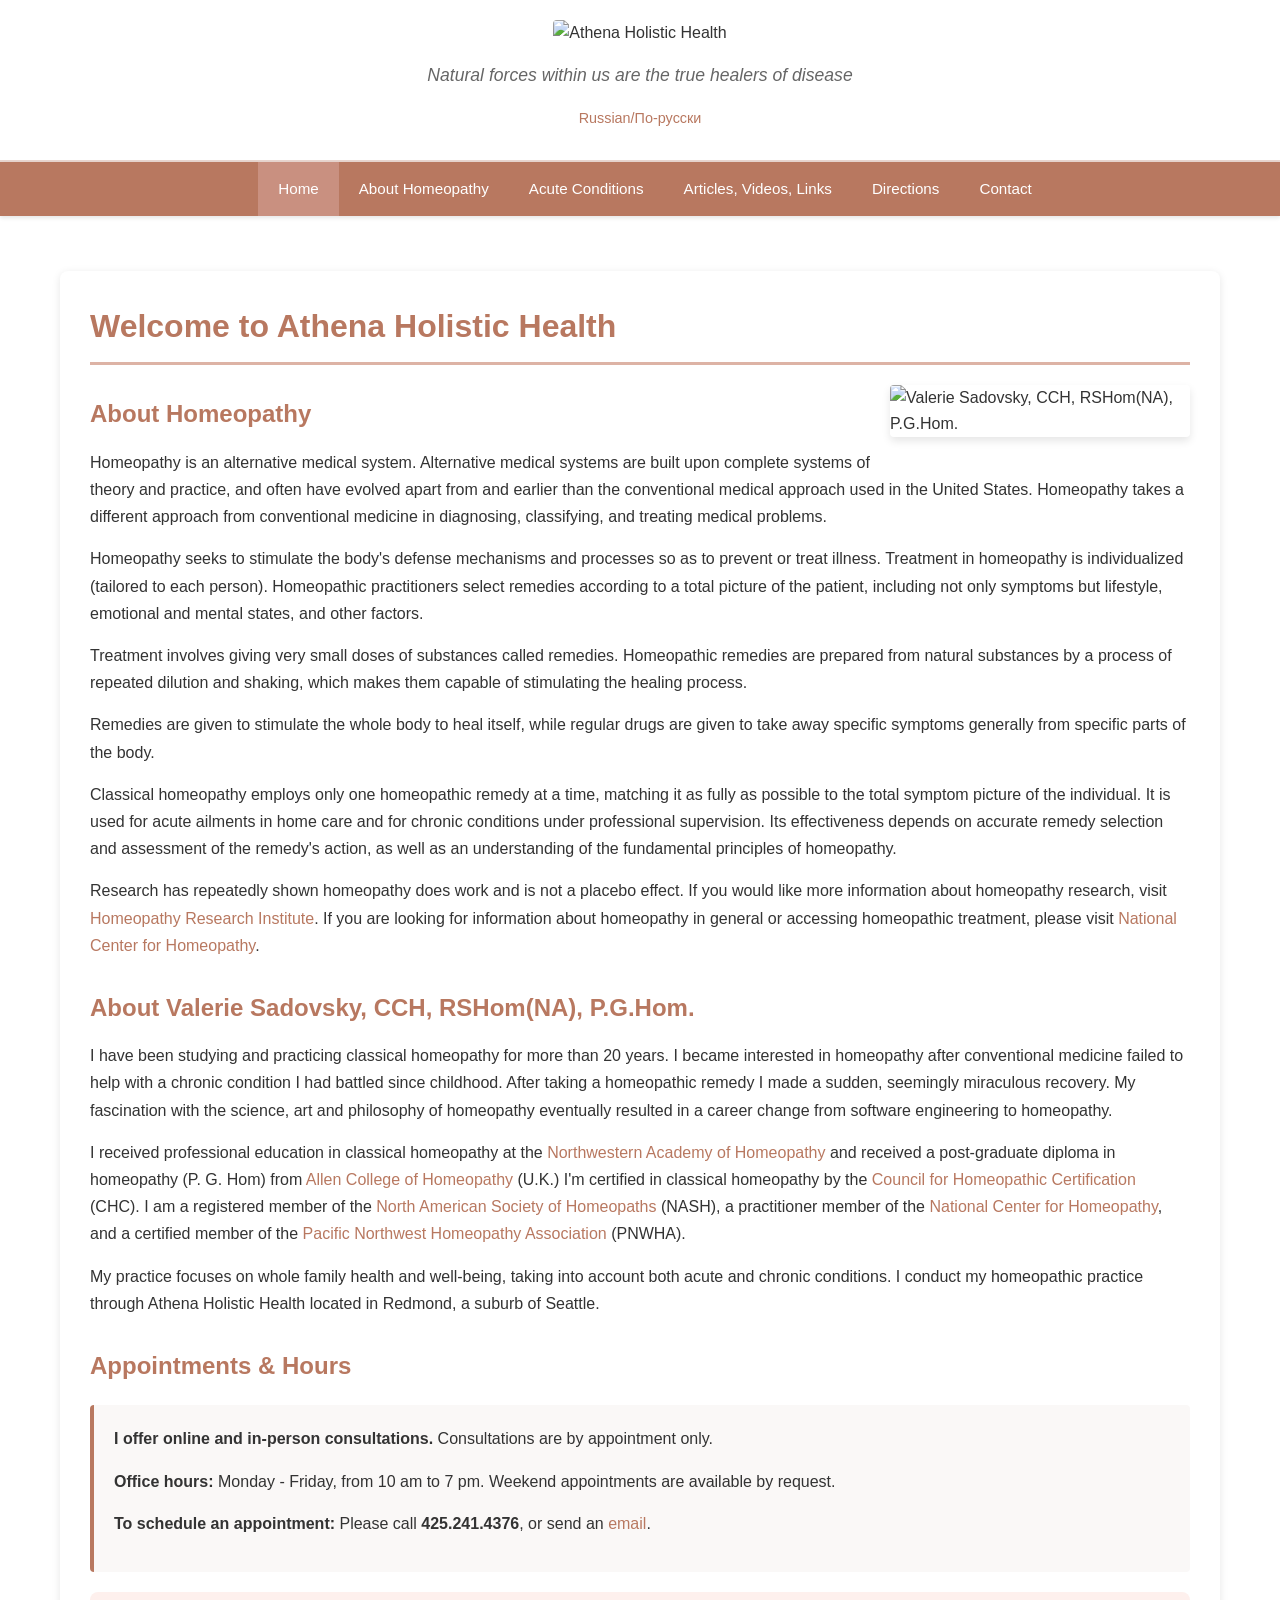
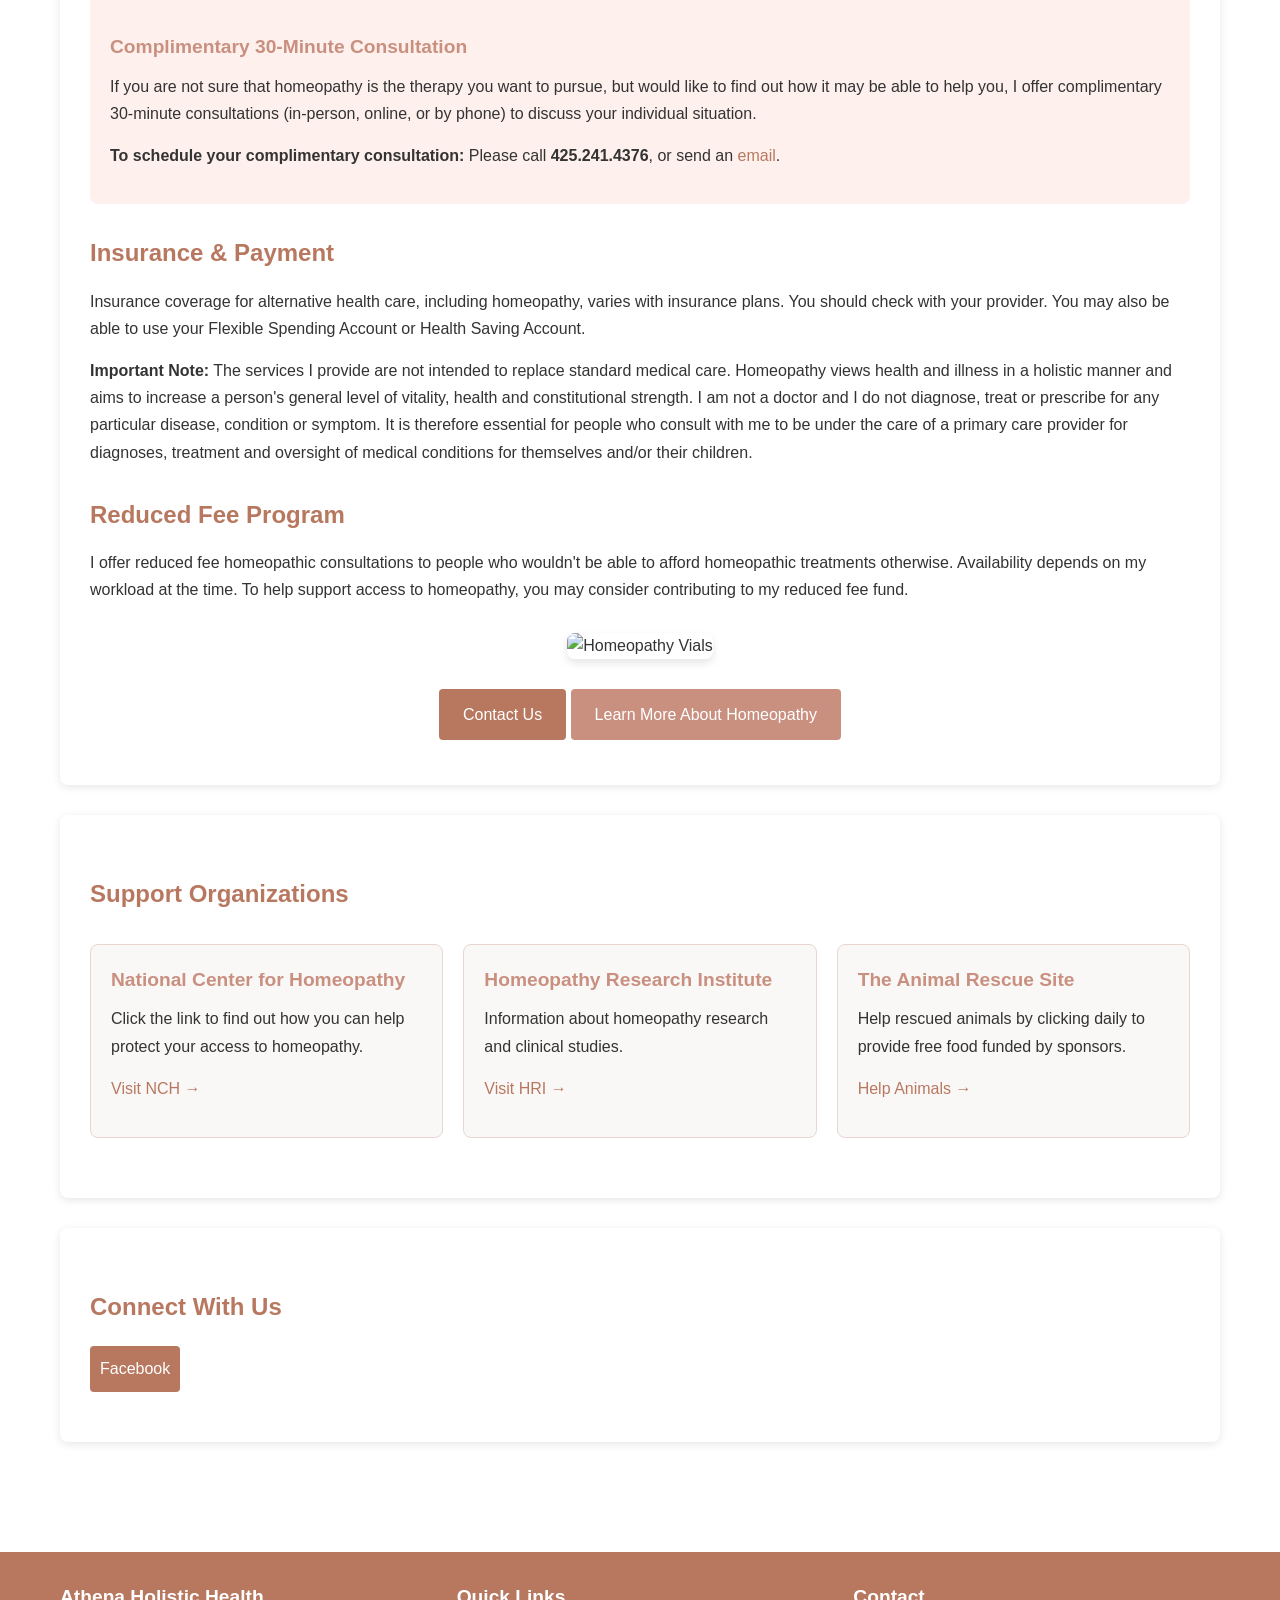
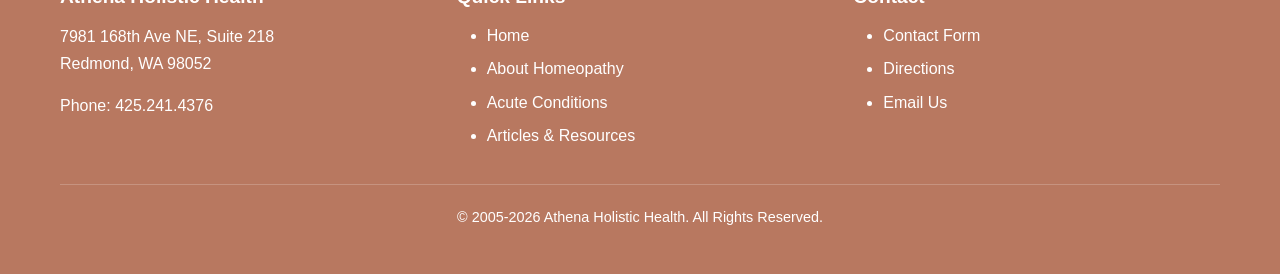
==== index.html @ 0980163d "v0.5 of marlev web site" ====
<!DOCTYPE html>
<html lang="en">
<head>
    <meta charset="UTF-8">
    <meta name="viewport" content="width=device-width, initial-scale=1.0">
    <meta name="description" content="Athena Holistic Health - Classical Homeopathy practice in Redmond, WA. Professional homeopathic treatment by Valerie Sadovsky, CCH, RSHom(NA), P.G.Hom.">
    <meta name="keywords" content="homeopathy, homeopathic treatment, classical homeopathy, Redmond, Seattle, Washington, holistic health, natural medicine">
    <title>Athena Holistic Health - Classical Homeopathy in Redmond, WA</title>
    <link rel="stylesheet" href="styles.css">
</head>
<body>
    <header>
        <div class="container">
            <div class="header-content">
                <img src="http://www.marlev.com/images/Practice_Banner1.gif" alt="Athena Holistic Health" style="max-width: 100%; height: auto; margin-bottom: 15px;">
                <p class="tagline">Natural forces within us are the true healers of disease</p>
                <p class="language-link"><a href="russian.html">Russian/По-русски</a></p>
            </div>
        </div>
    </header>

    <nav>
        <div class="container">
            <ul>
                <li><a href="index.html" class="active">Home</a></li>
                <li><a href="about-homeopathy.html">About Homeopathy</a></li>
                <li><a href="acute-conditions.html">Acute Conditions</a></li>
                <li><a href="articles.html">Articles, Videos, Links</a></li>
                <li><a href="directions.html">Directions</a></li>
                <li><a href="contact.html">Contact</a></li>
            </ul>
        </div>
    </nav>

    <main>
        <div class="container">
            <div class="content-section">
                <h1>Welcome to Athena Holistic Health</h1>
                
                <img src="http://www.marlev.com/images/LeraWeb5.JPG" alt="Valerie Sadovsky, CCH, RSHom(NA), P.G.Hom." class="profile-image">
                
                <h2>About Homeopathy</h2>
                <p>Homeopathy is an alternative medical system. Alternative medical systems are built upon complete systems of theory and practice, and often have evolved apart from and earlier than the conventional medical approach used in the United States. Homeopathy takes a different approach from conventional medicine in diagnosing, classifying, and treating medical problems.</p>

                <p>Homeopathy seeks to stimulate the body's defense mechanisms and processes so as to prevent or treat illness. Treatment in homeopathy is individualized (tailored to each person). Homeopathic practitioners select remedies according to a total picture of the patient, including not only symptoms but lifestyle, emotional and mental states, and other factors.</p>

                <p>Treatment involves giving very small doses of substances called remedies. Homeopathic remedies are prepared from natural substances by a process of repeated dilution and shaking, which makes them capable of stimulating the healing process.</p>

                <p>Remedies are given to stimulate the whole body to heal itself, while regular drugs are given to take away specific symptoms generally from specific parts of the body.</p>

                <p>Classical homeopathy employs only one homeopathic remedy at a time, matching it as fully as possible to the total symptom picture of the individual. It is used for acute ailments in home care and for chronic conditions under professional supervision. Its effectiveness depends on accurate remedy selection and assessment of the remedy's action, as well as an understanding of the fundamental principles of homeopathy.</p>

                <p>Research has repeatedly shown homeopathy does work and is not a placebo effect. If you would like more information about homeopathy research, visit <a href="https://www.hri-research.org/" target="_blank">Homeopathy Research Institute</a>. If you are looking for information about homeopathy in general or accessing homeopathic treatment, please visit <a href="http://nationalcenterforhomeopathy.org/" target="_blank">National Center for Homeopathy</a>.</p>

                <h2>About Valerie Sadovsky, CCH, RSHom(NA), P.G.Hom.</h2>
                <p>I have been studying and practicing classical homeopathy for more than 20 years. I became interested in homeopathy after conventional medicine failed to help with a chronic condition I had battled since childhood. After taking a homeopathic remedy I made a sudden, seemingly miraculous recovery. My fascination with the science, art and philosophy of homeopathy eventually resulted in a career change from software engineering to homeopathy.</p>

                <p>I received professional education in classical homeopathy at the <a href="http://homeovista.org/" target="_blank">Northwestern Academy of Homeopathy</a> and received a post-graduate diploma in homeopathy (P. G. Hom) from <a href="http://www.homeopathy-course.com/" target="_blank">Allen College of Homeopathy</a> (U.K.) I'm certified in classical homeopathy by the <a href="http://www.homeopathicdirectory.com/" target="_blank">Council for Homeopathic Certification</a> (CHC). I am a registered member of the <a href="http://www.homeopathy.org/" target="_blank">North American Society of Homeopaths</a> (NASH), a practitioner member of the <a href="http://nationalcenterforhomeopathy.org/" target="_blank">National Center for Homeopathy</a>, and a certified member of the <a href="https://pnwha.org/" target="_blank">Pacific Northwest Homeopathy Association</a> (PNWHA).</p>

                <p>My practice focuses on whole family health and well-being, taking into account both acute and chronic conditions. I conduct my homeopathic practice through Athena Holistic Health located in Redmond, a suburb of Seattle.</p>

                <h2>Appointments & Hours</h2>
                <div class="info-box">
                    <p><strong>I offer online and in-person consultations.</strong> Consultations are by appointment only.</p>
                    <p><strong>Office hours:</strong> Monday - Friday, from 10 am to 7 pm. Weekend appointments are available by request.</p>
                    <p><strong>To schedule an appointment:</strong> Please call <strong>425.241.4376</strong>, or send an <a href="contact.html">email</a>.</p>
                </div>

                <div class="highlight-box">
                    <h3>Complimentary 30-Minute Consultation</h3>
                    <p>If you are not sure that homeopathy is the therapy you want to pursue, but would like to find out how it may be able to help you, I offer complimentary 30-minute consultations (in-person, online, or by phone) to discuss your individual situation.</p>
                    <p><strong>To schedule your complimentary consultation:</strong> Please call <strong>425.241.4376</strong>, or send an <a href="contact.html">email</a>.</p>
                </div>

                <h2>Insurance & Payment</h2>
                <p>Insurance coverage for alternative health care, including homeopathy, varies with insurance plans. You should check with your provider. You may also be able to use your Flexible Spending Account or Health Saving Account.</p>

                <p><strong>Important Note:</strong> The services I provide are not intended to replace standard medical care. Homeopathy views health and illness in a holistic manner and aims to increase a person's general level of vitality, health and constitutional strength. I am not a doctor and I do not diagnose, treat or prescribe for any particular disease, condition or symptom. It is therefore essential for people who consult with me to be under the care of a primary care provider for diagnoses, treatment and oversight of medical conditions for themselves and/or their children.</p>

                <h2>Reduced Fee Program</h2>
                <p>I offer reduced fee homeopathic consultations to people who wouldn't be able to afford homeopathic treatments otherwise. Availability depends on my workload at the time. To help support access to homeopathy, you may consider contributing to my reduced fee fund.</p>

                <div class="text-center mt-3">
                    <img src="http://www.marlev.com/images/bottles2.jpg" alt="Homeopathy Vials" style="max-width: 400px; width: 100%; border-radius: 8px; box-shadow: 0 4px 8px rgba(0,0,0,0.1);">
                </div>

                <p class="text-center mt-3">
                    <a href="contact.html" class="button">Contact Us</a>
                    <a href="about-homeopathy.html" class="button button-secondary">Learn More About Homeopathy</a>
                </p>
            </div>

            <div class="content-section">
                <h2>Support Organizations</h2>
                <div class="card-grid">
                    <div class="card">
                        <h3>National Center for Homeopathy</h3>
                        <p>Click the link to find out how you can help protect your access to homeopathy.</p>
                        <p><a href="http://nationalcenterforhomeopathy.org/" target="_blank">Visit NCH →</a></p>
                    </div>
                    <div class="card">
                        <h3>Homeopathy Research Institute</h3>
                        <p>Information about homeopathy research and clinical studies.</p>
                        <p><a href="https://www.hri-research.org/" target="_blank">Visit HRI →</a></p>
                    </div>
                    <div class="card">
                        <h3>The Animal Rescue Site</h3>
                        <p>Help rescued animals by clicking daily to provide free food funded by sponsors.</p>
                        <p><a href="http://www.theanimalrescuesite.com/" target="_blank">Help Animals →</a></p>
                    </div>
                </div>
            </div>

            <div class="content-section">
                <h2>Connect With Us</h2>
                <div class="social-links">
                    <a href="https://www.facebook.com/pages/Athena-Holistic-Health-Valerie-Sadovsky-CCH/294292060655565" target="_blank">Facebook</a>
                </div>
            </div>
        </div>
    </main>

    <footer>
        <div class="container">
            <div class="footer-content">
                <div class="footer-section">
                    <h3>Athena Holistic Health</h3>
                    <p>7981 168th Ave NE, Suite 218<br>
                    Redmond, WA 98052</p>
                    <p>Phone: 425.241.4376</p>
                </div>
                <div class="footer-section">
                    <h3>Quick Links</h3>
                    <ul>
                        <li><a href="index.html">Home</a></li>
                        <li><a href="about-homeopathy.html">About Homeopathy</a></li>
                        <li><a href="acute-conditions.html">Acute Conditions</a></li>
                        <li><a href="articles.html">Articles & Resources</a></li>
                    </ul>
                </div>
                <div class="footer-section">
                    <h3>Contact</h3>
                    <ul>
                        <li><a href="contact.html">Contact Form</a></li>
                        <li><a href="directions.html">Directions</a></li>
                        <li><a href="mailto:valerie@athenaholistichealth.com">Email Us</a></li>
                    </ul>
                </div>
            </div>
            <div class="footer-bottom">
                <p>&copy; 2005-2026 Athena Holistic Health. All Rights Reserved.</p>
            </div>
        </div>
    </footer>
</body>
</html>
---- styles.css ----
/* Modern CSS for Athena Holistic Health Website */

/* CSS Reset and Base Styles */
* {
    margin: 0;
    padding: 0;
    box-sizing: border-box;
}

:root {
    --primary-color: #b87860;
    --secondary-color: #c99080;
    --accent-color: #ddb3a5;
    --text-dark: #333;
    --text-light: #666;
    --bg-light: #faf8f7;
    --bg-white: #ffffff;
    --border-color: #e8d5cf;
    --link-color: #b87860;
    --link-hover: #8d5845;
}

body {
    font-family: 'Segoe UI', Tahoma, Geneva, Verdana, sans-serif;
    line-height: 1.6;
    color: var(--text-dark);
    background-color: var(--bg-white);
}

/* Container */
.container {
    max-width: 1200px;
    margin: 0 auto;
    padding: 0 20px;
}

/* Header */
header {
    background-color: var(--bg-white);
    border-bottom: 2px solid var(--border-color);
    padding: 20px 0;
}

.header-content {
    display: flex;
    flex-direction: column;
    align-items: center;
    text-align: center;
}

.site-title {
    font-size: 2rem;
    color: var(--primary-color);
    margin-bottom: 10px;
}

.tagline {
    font-style: italic;
    color: var(--text-light);
    margin-bottom: 15px;
    font-size: 1.1rem;
}

.language-link {
    font-size: 0.9rem;
    margin-bottom: 10px;
}

/* Navigation */
nav {
    background-color: var(--primary-color);
    position: sticky;
    top: 0;
    z-index: 100;
    box-shadow: 0 2px 4px rgba(0,0,0,0.1);
}

nav ul {
    list-style: none;
    display: flex;
    flex-wrap: wrap;
    justify-content: center;
    padding: 0;
}

nav ul li {
    margin: 0;
}

nav ul li a {
    display: block;
    padding: 15px 20px;
    color: white;
    text-decoration: none;
    transition: background-color 0.3s;
    font-size: 0.95rem;
}

nav ul li a:hover,
nav ul li a.active {
    background-color: var(--secondary-color);
}

/* Main Content */
main {
    padding: 40px 0;
    min-height: calc(100vh - 400px);
}

.content-section {
    background-color: var(--bg-white);
    padding: 30px;
    margin-bottom: 30px;
    border-radius: 8px;
    box-shadow: 0 2px 8px rgba(0,0,0,0.1);
}

/* Typography */
h1 {
    font-size: 2rem;
    color: var(--primary-color);
    margin-bottom: 20px;
    border-bottom: 3px solid var(--accent-color);
    padding-bottom: 10px;
}

h2 {
    font-size: 1.5rem;
    color: var(--primary-color);
    margin-top: 30px;
    margin-bottom: 15px;
}

h3 {
    font-size: 1.2rem;
    color: var(--secondary-color);
    margin-top: 20px;
    margin-bottom: 10px;
}

p {
    margin-bottom: 15px;
    line-height: 1.7;
}

a {
    color: var(--link-color);
    text-decoration: none;
}

a:hover {
    color: var(--link-hover);
    text-decoration: underline;
}

/* Images */
img {
    max-width: 100%;
    height: auto;
    border-radius: 4px;
}

.profile-image {
    float: right;
    margin: 0 0 20px 20px;
    max-width: 300px;
    box-shadow: 0 4px 8px rgba(0,0,0,0.1);
}

.icon-image {
    max-width: 80px;
    margin: 10px;
}

/* Lists */
ul, ol {
    margin-left: 30px;
    margin-bottom: 15px;
}

li {
    margin-bottom: 8px;
}

/* Buttons */
.button {
    display: inline-block;
    padding: 12px 24px;
    background-color: var(--primary-color);
    color: white;
    text-decoration: none;
    border-radius: 4px;
    transition: background-color 0.3s;
    border: none;
    cursor: pointer;
    font-size: 1rem;
}

.button:hover {
    background-color: var(--secondary-color);
    text-decoration: none;
}

.button-secondary {
    background-color: var(--secondary-color);
}

.button-secondary:hover {
    background-color: var(--primary-color);
}

/* Forms */
form {
    max-width: 600px;
}

.form-group {
    margin-bottom: 20px;
}

label {
    display: block;
    margin-bottom: 5px;
    font-weight: 600;
    color: var(--text-dark);
}

input[type="text"],
input[type="email"],
input[type="tel"],
textarea {
    width: 100%;
    padding: 10px;
    border: 1px solid var(--border-color);
    border-radius: 4px;
    font-size: 1rem;
    font-family: inherit;
}

textarea {
    min-height: 150px;
    resize: vertical;
}

input:focus,
textarea:focus {
    outline: none;
    border-color: var(--primary-color);
    box-shadow: 0 0 5px rgba(44, 95, 124, 0.2);
}

/* Cards */
.card-grid {
    display: grid;
    grid-template-columns: repeat(auto-fit, minmax(280px, 1fr));
    gap: 20px;
    margin: 30px 0;
}

.card {
    background-color: var(--bg-light);
    padding: 20px;
    border-radius: 8px;
    border: 1px solid var(--border-color);
    transition: transform 0.3s, box-shadow 0.3s;
}

.card:hover {
    transform: translateY(-5px);
    box-shadow: 0 4px 12px rgba(0,0,0,0.15);
}

.card h3 {
    margin-top: 0;
}

/* Info Box */
.info-box {
    background-color: var(--bg-light);
    padding: 20px;
    border-left: 4px solid var(--primary-color);
    margin: 20px 0;
    border-radius: 4px;
}

.highlight-box {
    background-color: #fef0ed;
    padding: 20px;
    border-radius: 8px;
    margin: 20px 0;
}

/* Social Links */
.social-links {
    display: flex;
    gap: 15px;
    margin: 20px 0;
}

.social-links a {
    display: inline-block;
    padding: 10px;
    background-color: var(--primary-color);
    color: white;
    border-radius: 4px;
    transition: background-color 0.3s;
}

.social-links a:hover {
    background-color: var(--secondary-color);
    text-decoration: none;
}

/* Footer */
footer {
    background-color: var(--primary-color);
    color: white;
    padding: 30px 0;
    margin-top: 40px;
}

.footer-content {
    display: grid;
    grid-template-columns: repeat(auto-fit, minmax(250px, 1fr));
    gap: 30px;
    margin-bottom: 20px;
}

.footer-section h3 {
    color: white;
    margin-top: 0;
}

.footer-section a {
    color: white;
    text-decoration: none;
}

.footer-section a:hover {
    color: var(--accent-color);
}

.footer-bottom {
    text-align: center;
    padding-top: 20px;
    border-top: 1px solid rgba(255,255,255,0.2);
    font-size: 0.9rem;
}

/* Contact Info */
.contact-info {
    background-color: var(--bg-light);
    padding: 20px;
    border-radius: 8px;
    margin: 20px 0;
}

.contact-info p {
    margin-bottom: 10px;
}

.contact-info strong {
    color: var(--primary-color);
}

/* Map Container */
.map-container {
    width: 100%;
    height: 400px;
    border-radius: 8px;
    overflow: hidden;
    border: 2px solid var(--border-color);
    margin: 20px 0;
}

.map-container iframe {
    width: 100%;
    height: 100%;
    border: none;
}

/* Responsive Design */
@media (max-width: 768px) {
    .header-content {
        padding: 10px;
    }

    .site-title {
        font-size: 1.5rem;
    }

    nav ul {
        flex-direction: column;
    }

    nav ul li a {
        border-bottom: 1px solid rgba(255,255,255,0.1);
        padding: 12px 15px;
    }

    .content-section {
        padding: 20px;
    }

    h1 {
        font-size: 1.5rem;
    }

    h2 {
        font-size: 1.3rem;
    }

    .profile-image {
        float: none;
        display: block;
        margin: 0 auto 20px;
        max-width: 100%;
    }

    .footer-content {
        grid-template-columns: 1fr;
    }

    .card-grid {
        grid-template-columns: 1fr;
    }
}

@media (max-width: 480px) {
    .container {
        padding: 0 15px;
    }

    .site-title {
        font-size: 1.3rem;
    }

    nav ul li a {
        padding: 10px;
        font-size: 0.9rem;
    }

    .content-section {
        padding: 15px;
    }

    h1 {
        font-size: 1.3rem;
    }
}

/* Utility Classes */
.text-center {
    text-align: center;
}

.mt-1 { margin-top: 10px; }
.mt-2 { margin-top: 20px; }
.mt-3 { margin-top: 30px; }
.mb-1 { margin-bottom: 10px; }
.mb-2 { margin-bottom: 20px; }
.mb-3 { margin-bottom: 30px; }

/* Print Styles */
@media print {
    nav, footer, .social-links {
        display: none;
    }
    
    body {
        font-size: 12pt;
    }
    
    a {
        text-decoration: underline;
        color: black;
    }
}
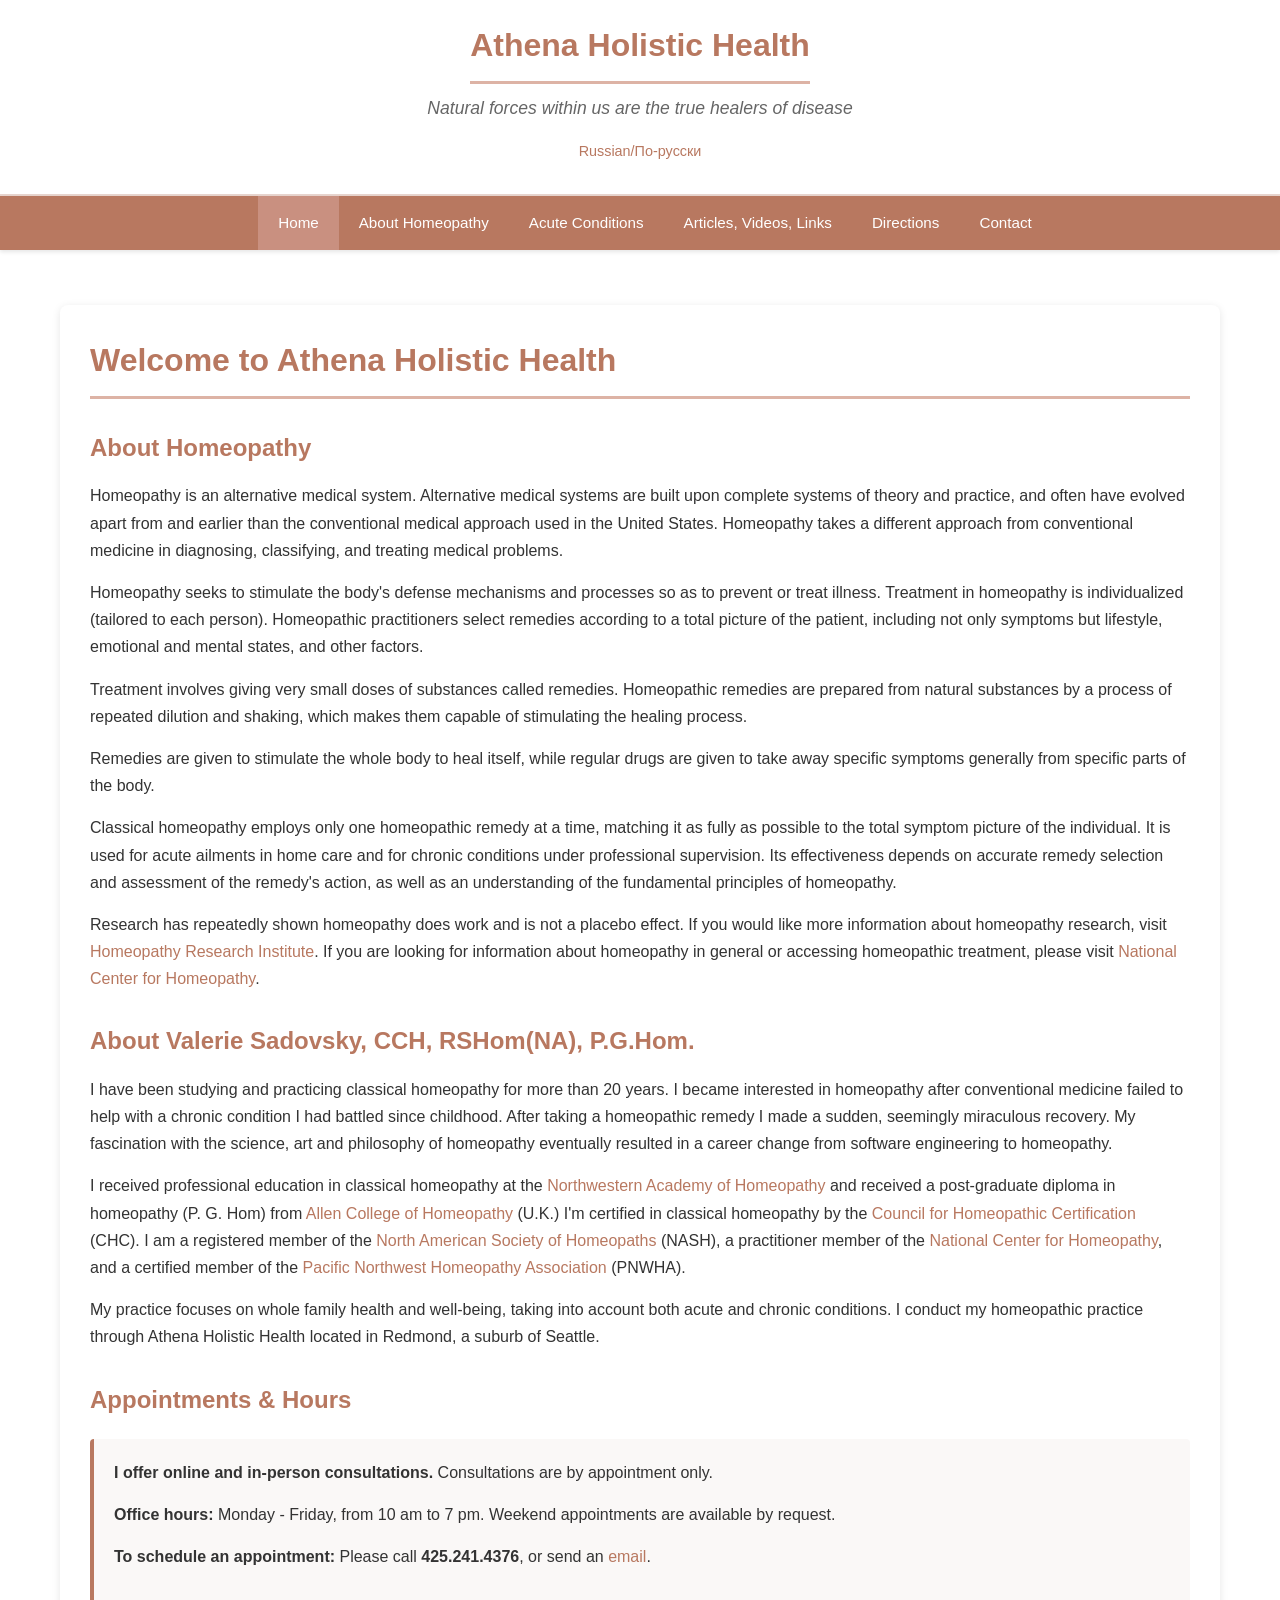
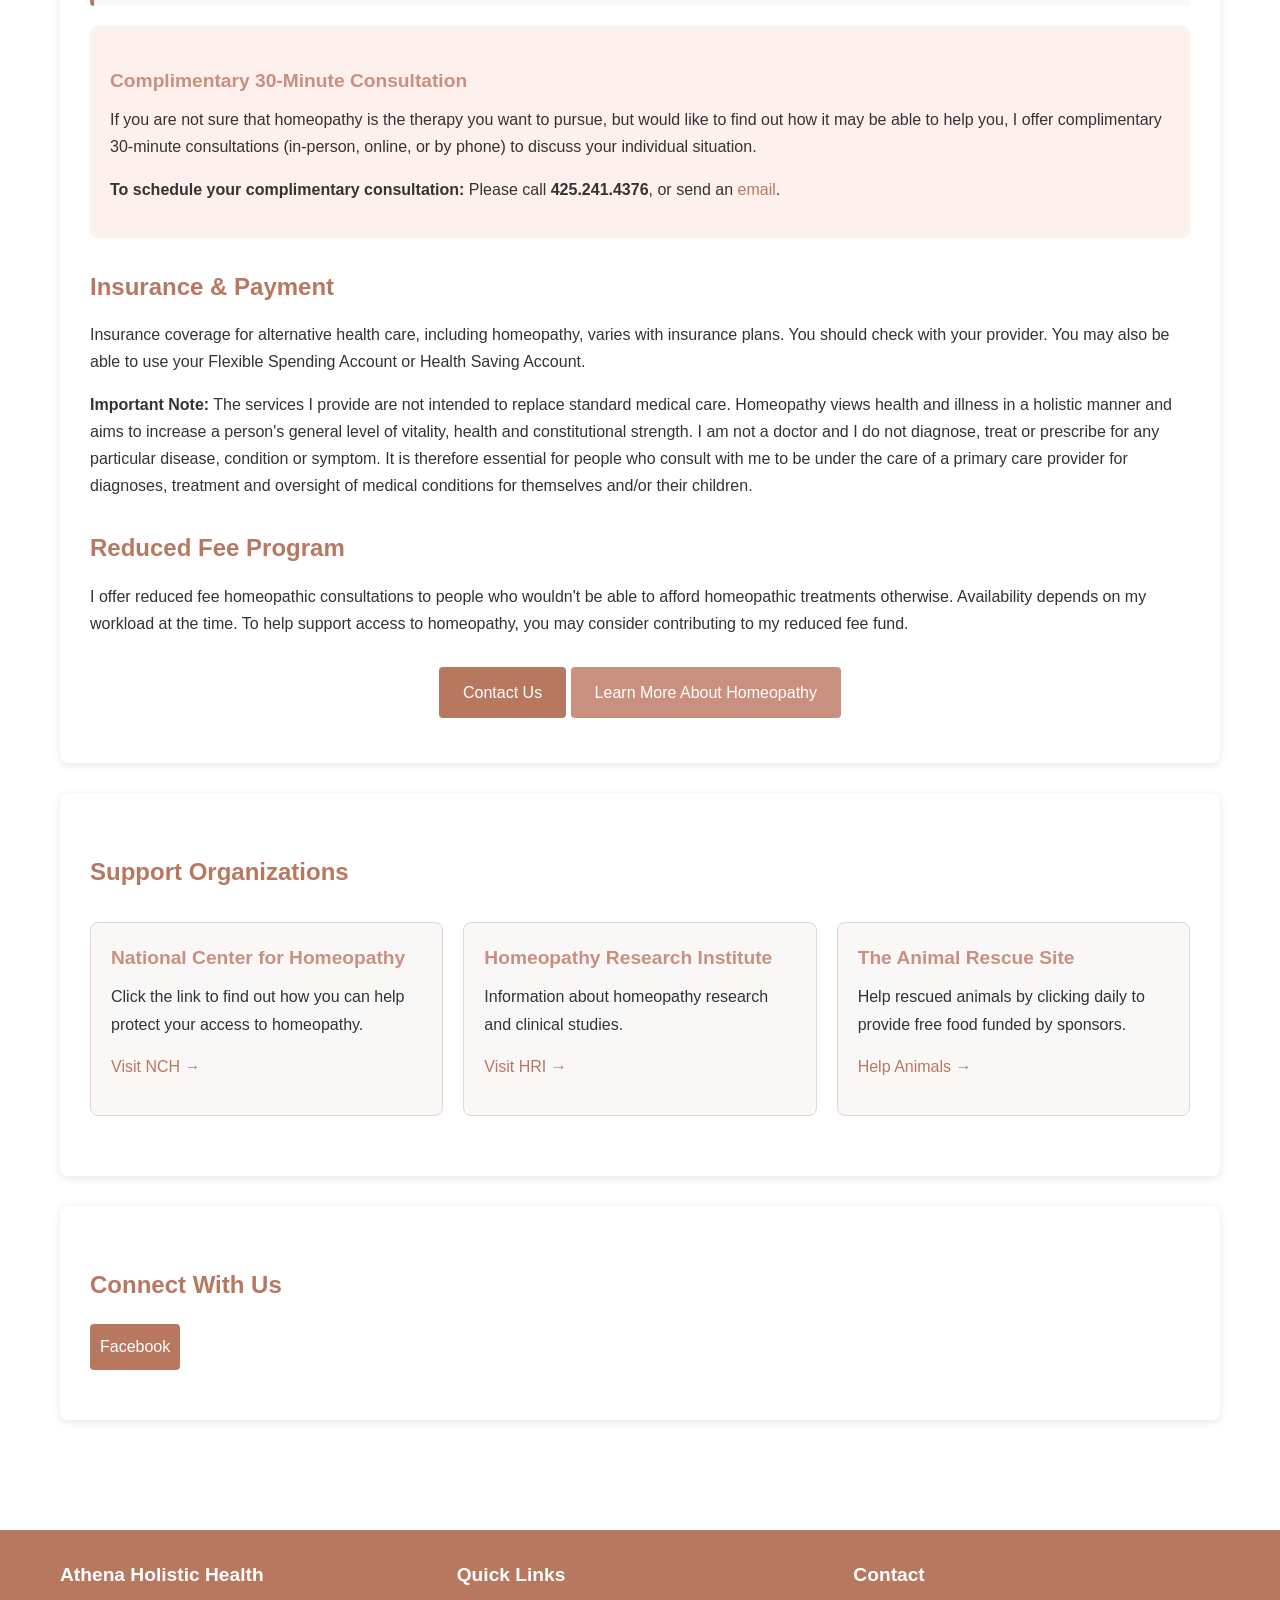
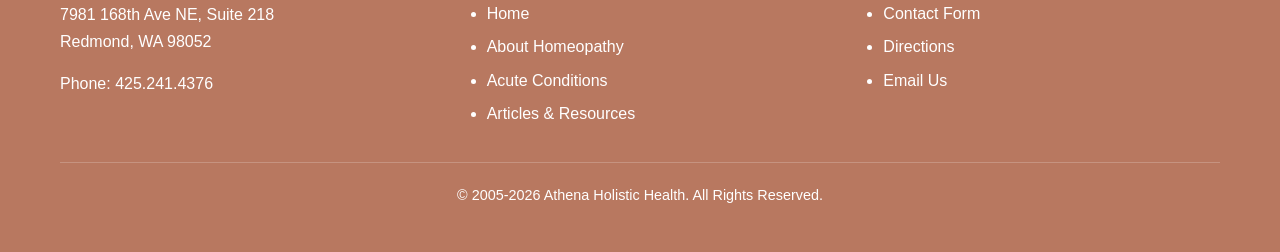
==== commit 65ea967a: "Fixed redirection and images" ====
--- a/index.html
+++ b/index.html
@@ -12,7 +12,7 @@
     <header>
         <div class="container">
             <div class="header-content">
-                <img src="http://www.marlev.com/images/Practice_Banner1.gif" alt="Athena Holistic Health" style="max-width: 100%; height: auto; margin-bottom: 15px;">
+                <h1 style="margin-bottom: 10px;">Athena Holistic Health</h1>
                 <p class="tagline">Natural forces within us are the true healers of disease</p>
                 <p class="language-link"><a href="russian.html">Russian/По-русски</a></p>
             </div>
@@ -36,8 +36,6 @@
         <div class="container">
             <div class="content-section">
                 <h1>Welcome to Athena Holistic Health</h1>
-                
-                <img src="http://www.marlev.com/images/LeraWeb5.JPG" alt="Valerie Sadovsky, CCH, RSHom(NA), P.G.Hom." class="profile-image">
                 
                 <h2>About Homeopathy</h2>
                 <p>Homeopathy is an alternative medical system. Alternative medical systems are built upon complete systems of theory and practice, and often have evolved apart from and earlier than the conventional medical approach used in the United States. Homeopathy takes a different approach from conventional medicine in diagnosing, classifying, and treating medical problems.</p>
@@ -79,10 +77,6 @@
 
                 <h2>Reduced Fee Program</h2>
                 <p>I offer reduced fee homeopathic consultations to people who wouldn't be able to afford homeopathic treatments otherwise. Availability depends on my workload at the time. To help support access to homeopathy, you may consider contributing to my reduced fee fund.</p>
-
-                <div class="text-center mt-3">
-                    <img src="http://www.marlev.com/images/bottles2.jpg" alt="Homeopathy Vials" style="max-width: 400px; width: 100%; border-radius: 8px; box-shadow: 0 4px 8px rgba(0,0,0,0.1);">
-                </div>
 
                 <p class="text-center mt-3">
                     <a href="contact.html" class="button">Contact Us</a>
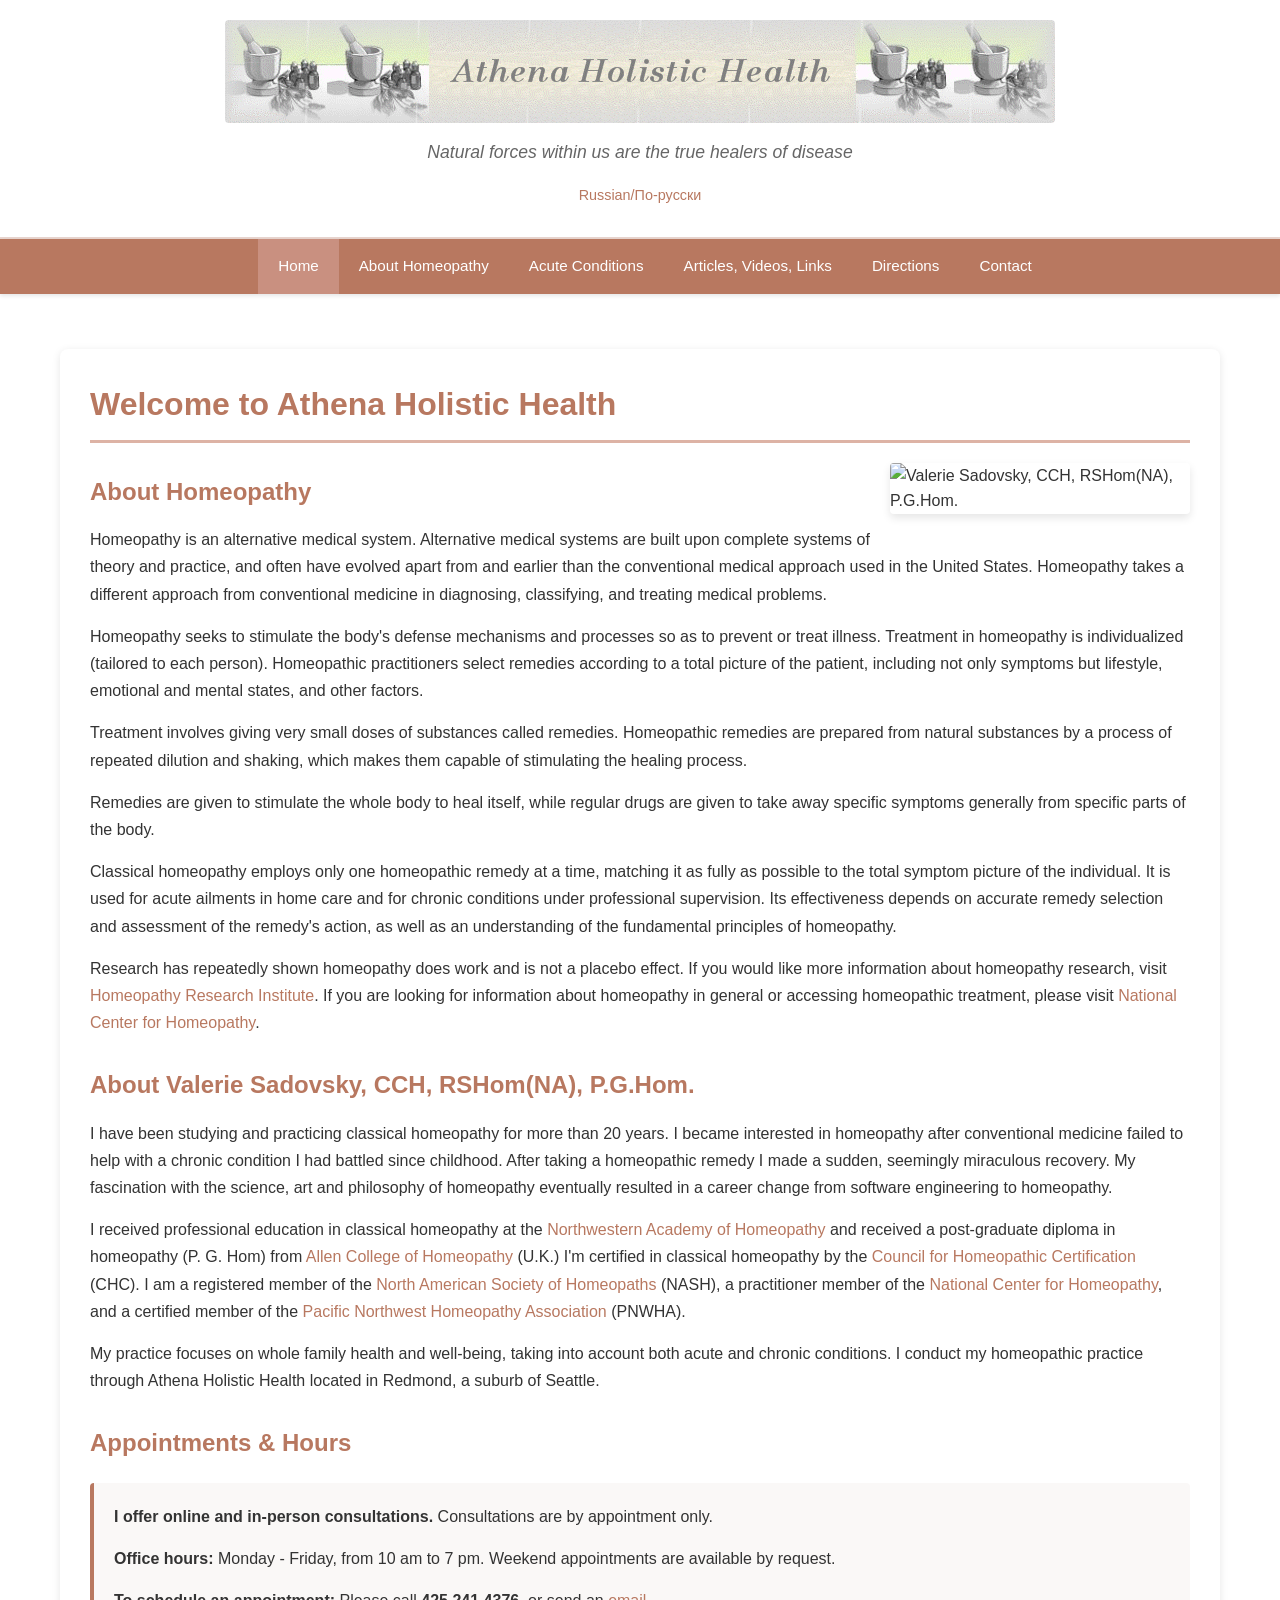
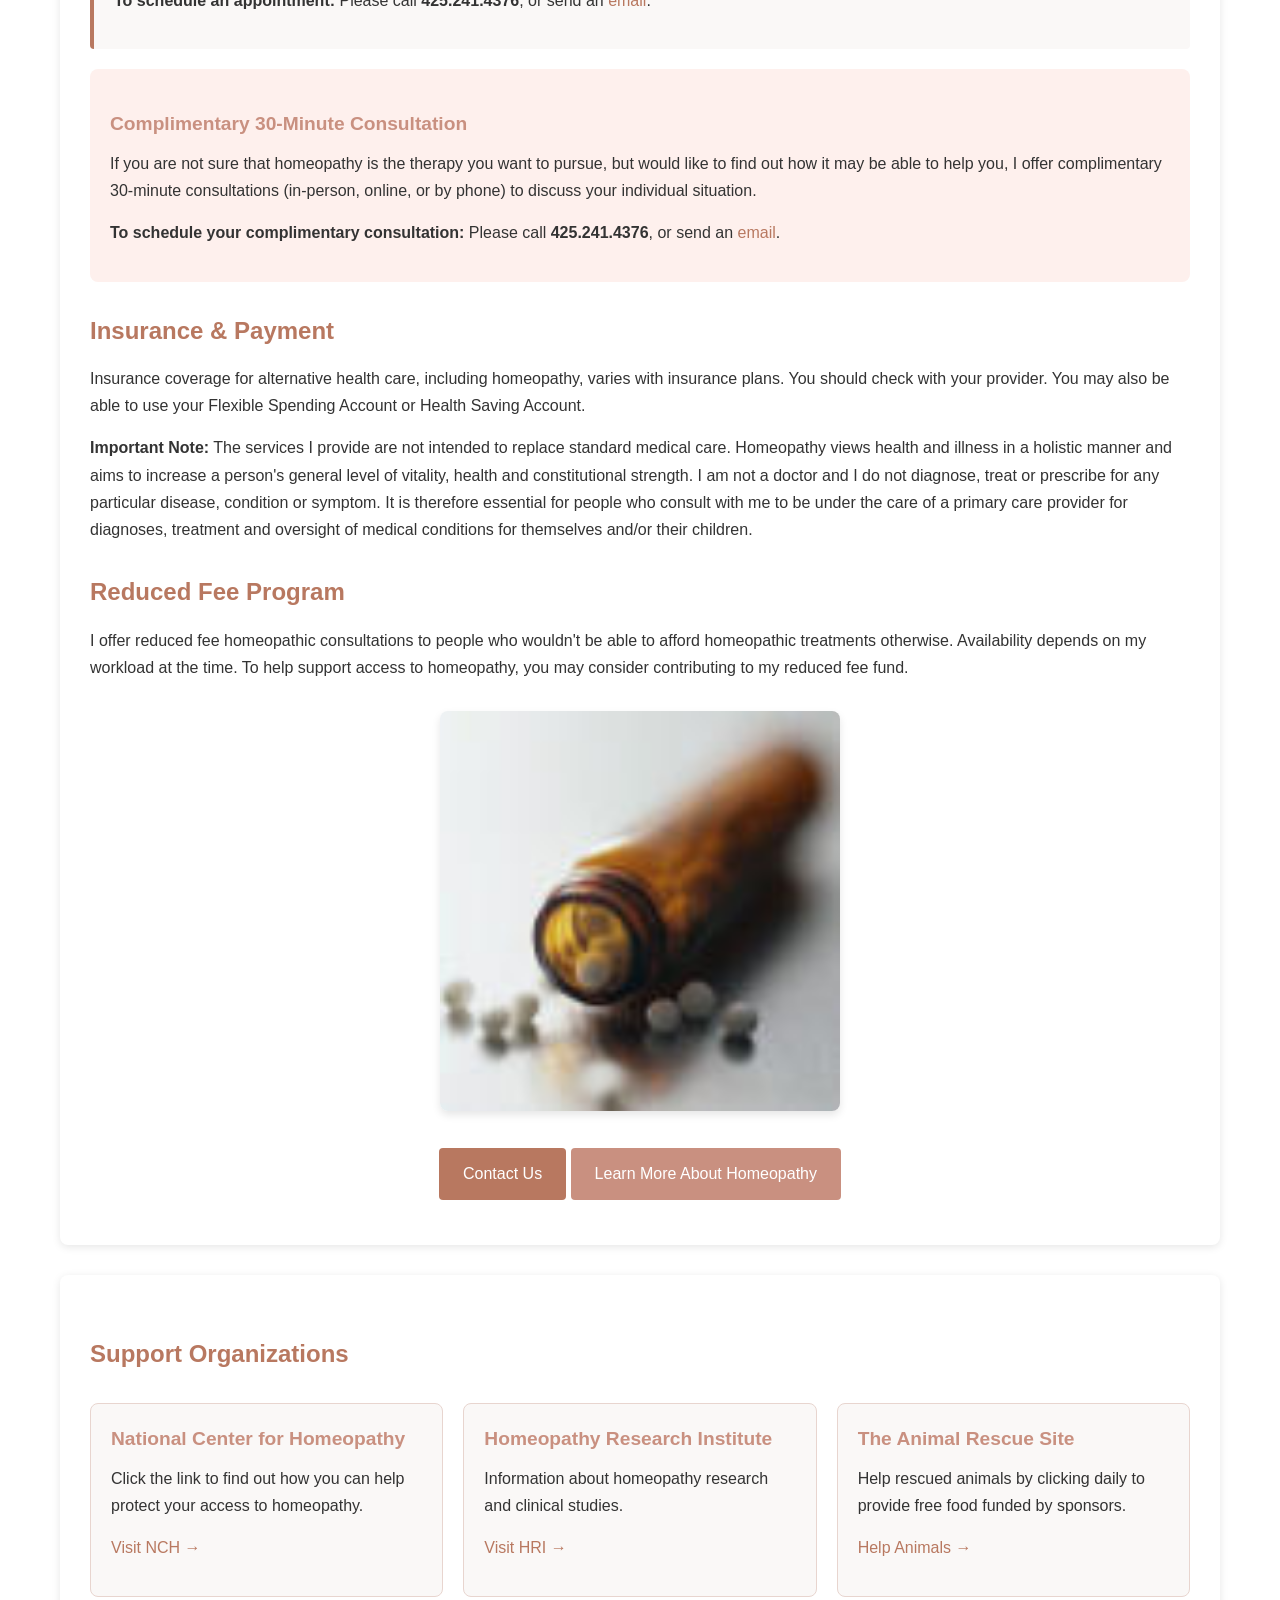
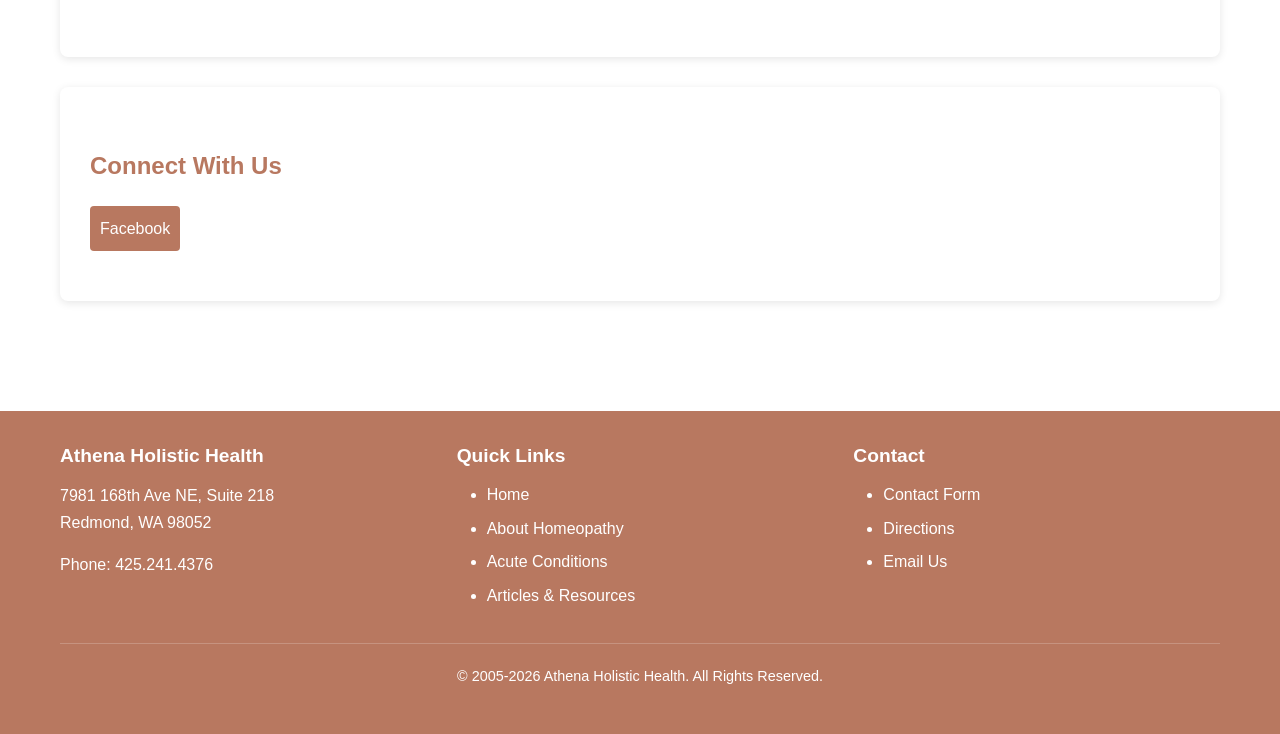
==== commit 2c05598c: "Modified HTML to refer to images on local" ====
--- a/index.html
+++ b/index.html
@@ -12,7 +12,7 @@
     <header>
         <div class="container">
             <div class="header-content">
-                <h1 style="margin-bottom: 10px;">Athena Holistic Health</h1>
+                <img src="images/Practice_Banner1.gif" alt="Athena Holistic Health" style="max-width: 100%; height: auto; margin-bottom: 15px;">
                 <p class="tagline">Natural forces within us are the true healers of disease</p>
                 <p class="language-link"><a href="russian.html">Russian/По-русски</a></p>
             </div>
@@ -36,6 +36,8 @@
         <div class="container">
             <div class="content-section">
                 <h1>Welcome to Athena Holistic Health</h1>
+                
+                <img src="images/LeraWeb5.JPG" alt="Valerie Sadovsky, CCH, RSHom(NA), P.G.Hom." class="profile-image">
                 
                 <h2>About Homeopathy</h2>
                 <p>Homeopathy is an alternative medical system. Alternative medical systems are built upon complete systems of theory and practice, and often have evolved apart from and earlier than the conventional medical approach used in the United States. Homeopathy takes a different approach from conventional medicine in diagnosing, classifying, and treating medical problems.</p>
@@ -77,6 +79,10 @@
 
                 <h2>Reduced Fee Program</h2>
                 <p>I offer reduced fee homeopathic consultations to people who wouldn't be able to afford homeopathic treatments otherwise. Availability depends on my workload at the time. To help support access to homeopathy, you may consider contributing to my reduced fee fund.</p>
+
+                <div class="text-center mt-3">
+                    <img src="images/bottles2.jpg" alt="Homeopathy Vials" style="max-width: 400px; width: 100%; border-radius: 8px; box-shadow: 0 4px 8px rgba(0,0,0,0.1);">
+                </div>
 
                 <p class="text-center mt-3">
                     <a href="contact.html" class="button">Contact Us</a>
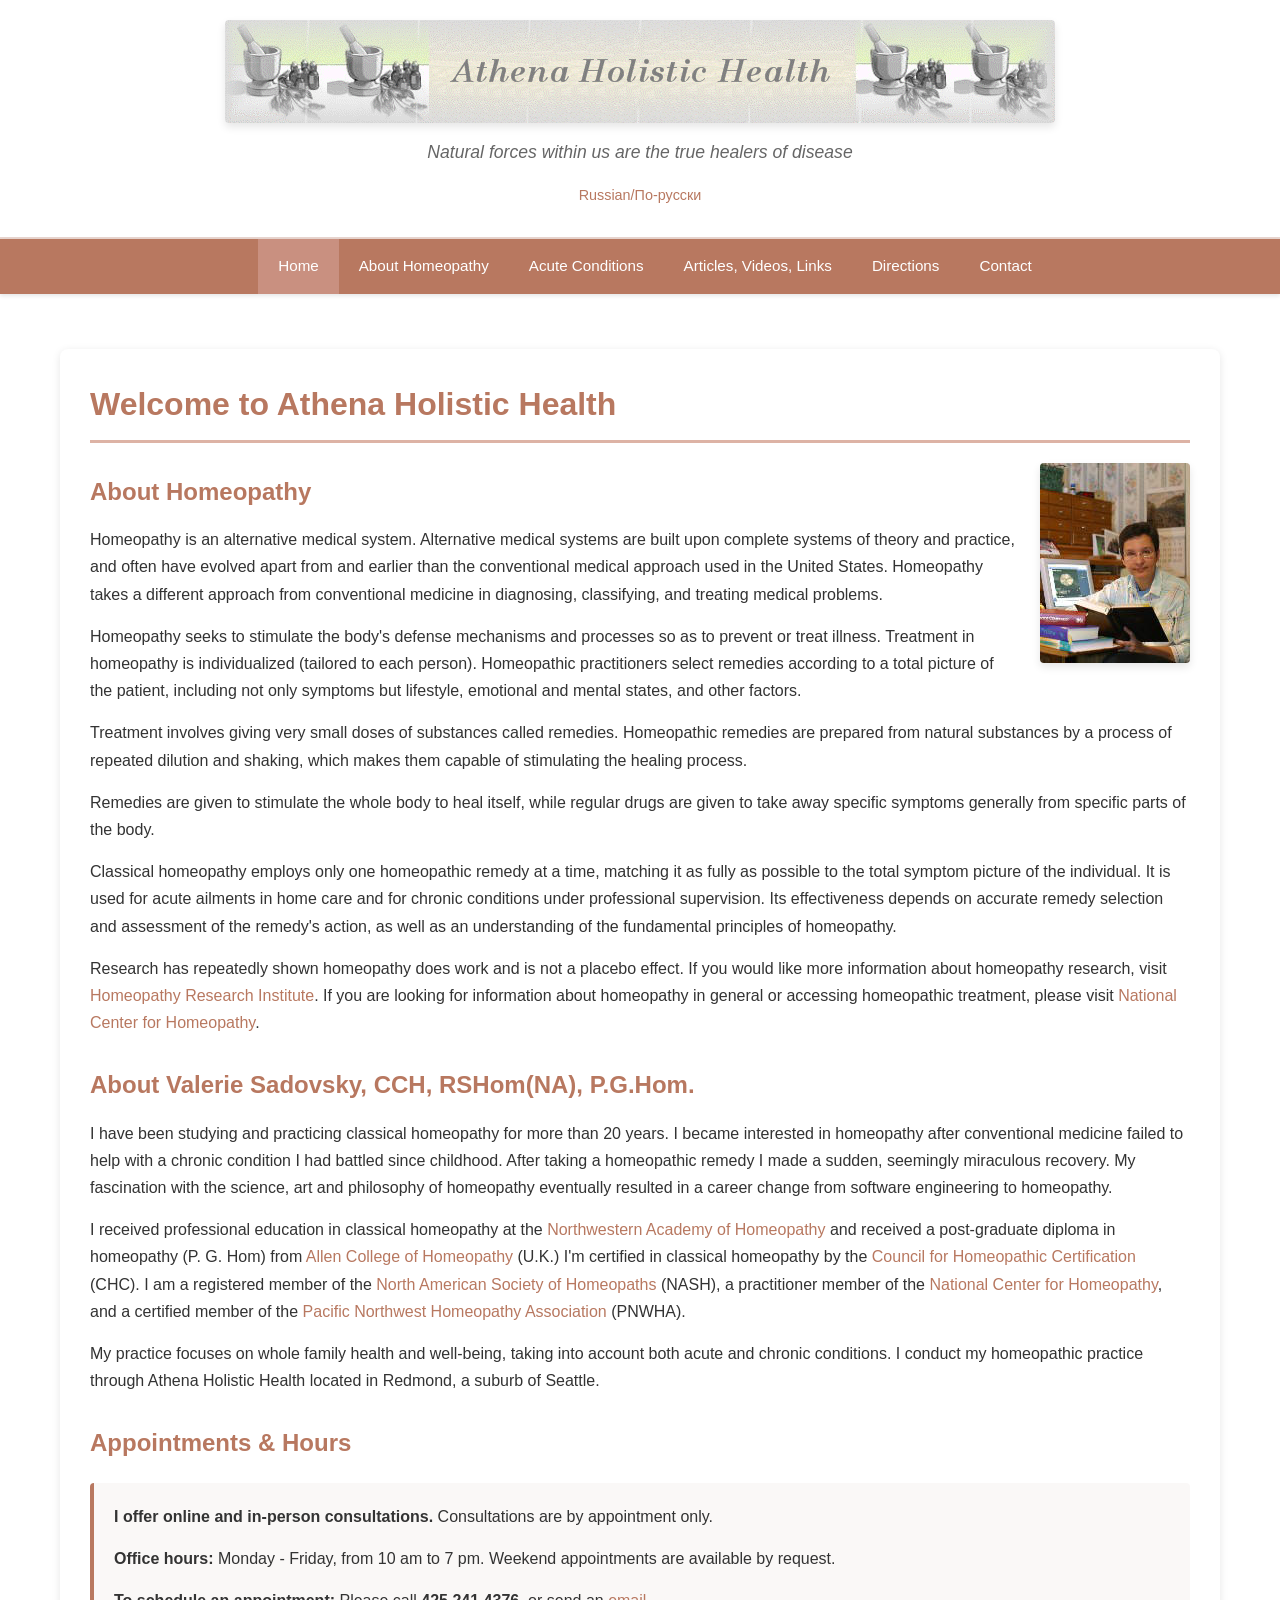
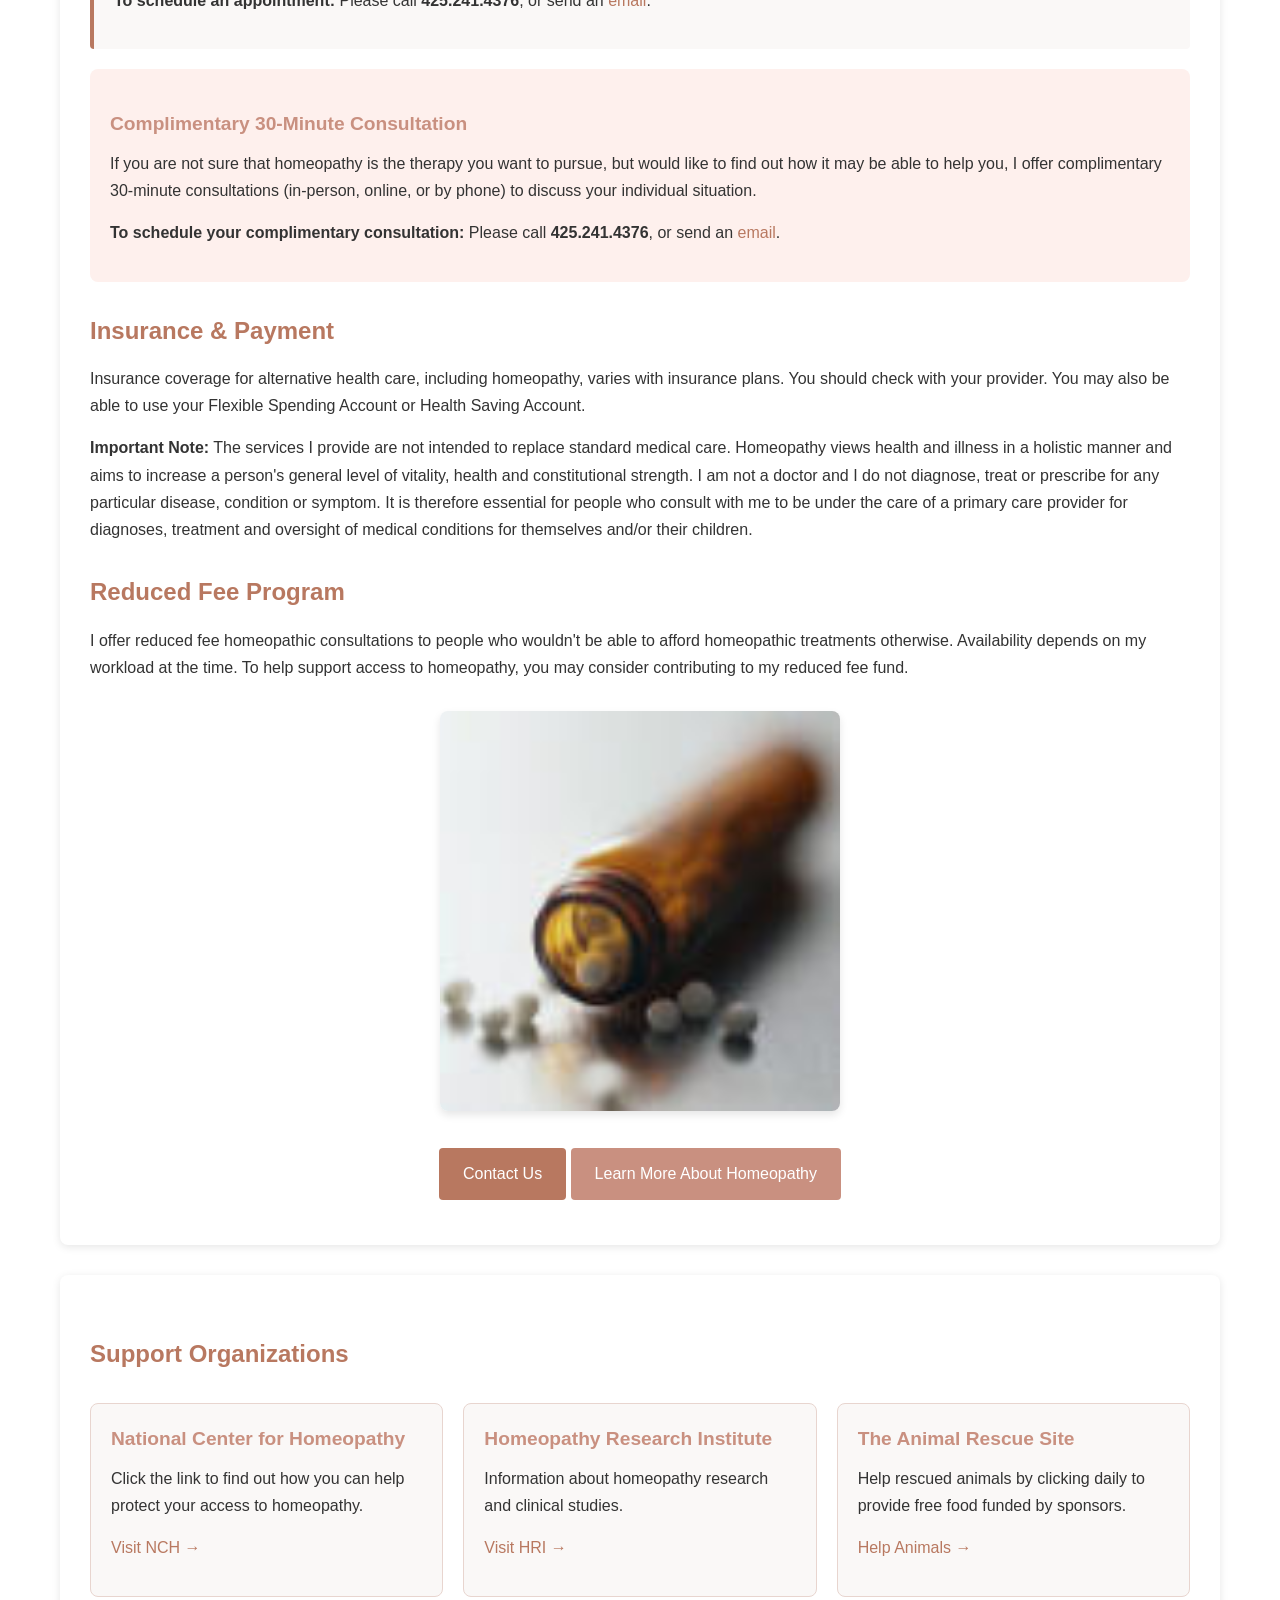
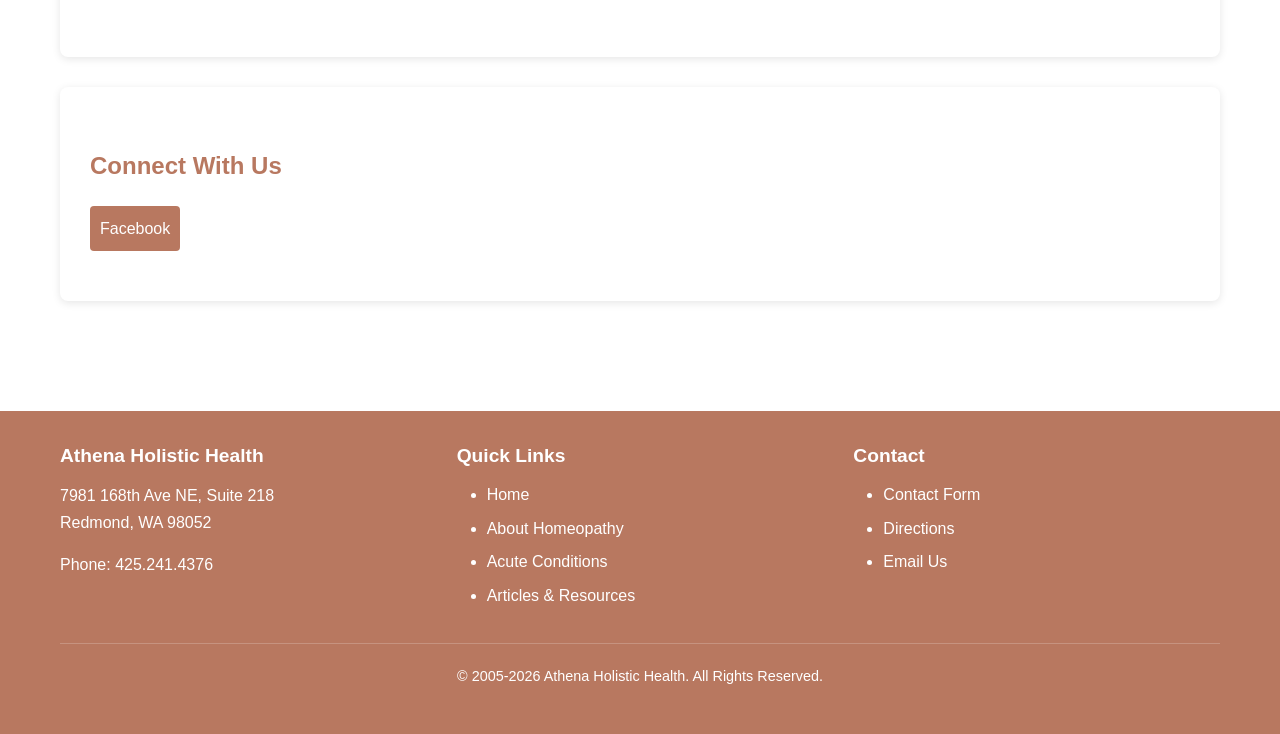
==== commit fa024287: "Added effect to images" ====
--- a/index.html
+++ b/index.html
@@ -12,7 +12,7 @@
     <header>
         <div class="container">
             <div class="header-content">
-                <img src="images/Practice_Banner1.gif" alt="Athena Holistic Health" style="max-width: 100%; height: auto; margin-bottom: 15px;">
+                <img src="images/Practice_Banner1.gif" alt="Athena Holistic Health" style="max-width: 100%; height: auto; margin-bottom: 15px; box-shadow: 0 4px 8px rgba(0,0,0,0.1);">
                 <p class="tagline">Natural forces within us are the true healers of disease</p>
                 <p class="language-link"><a href="russian.html">Russian/По-русски</a></p>
             </div>
